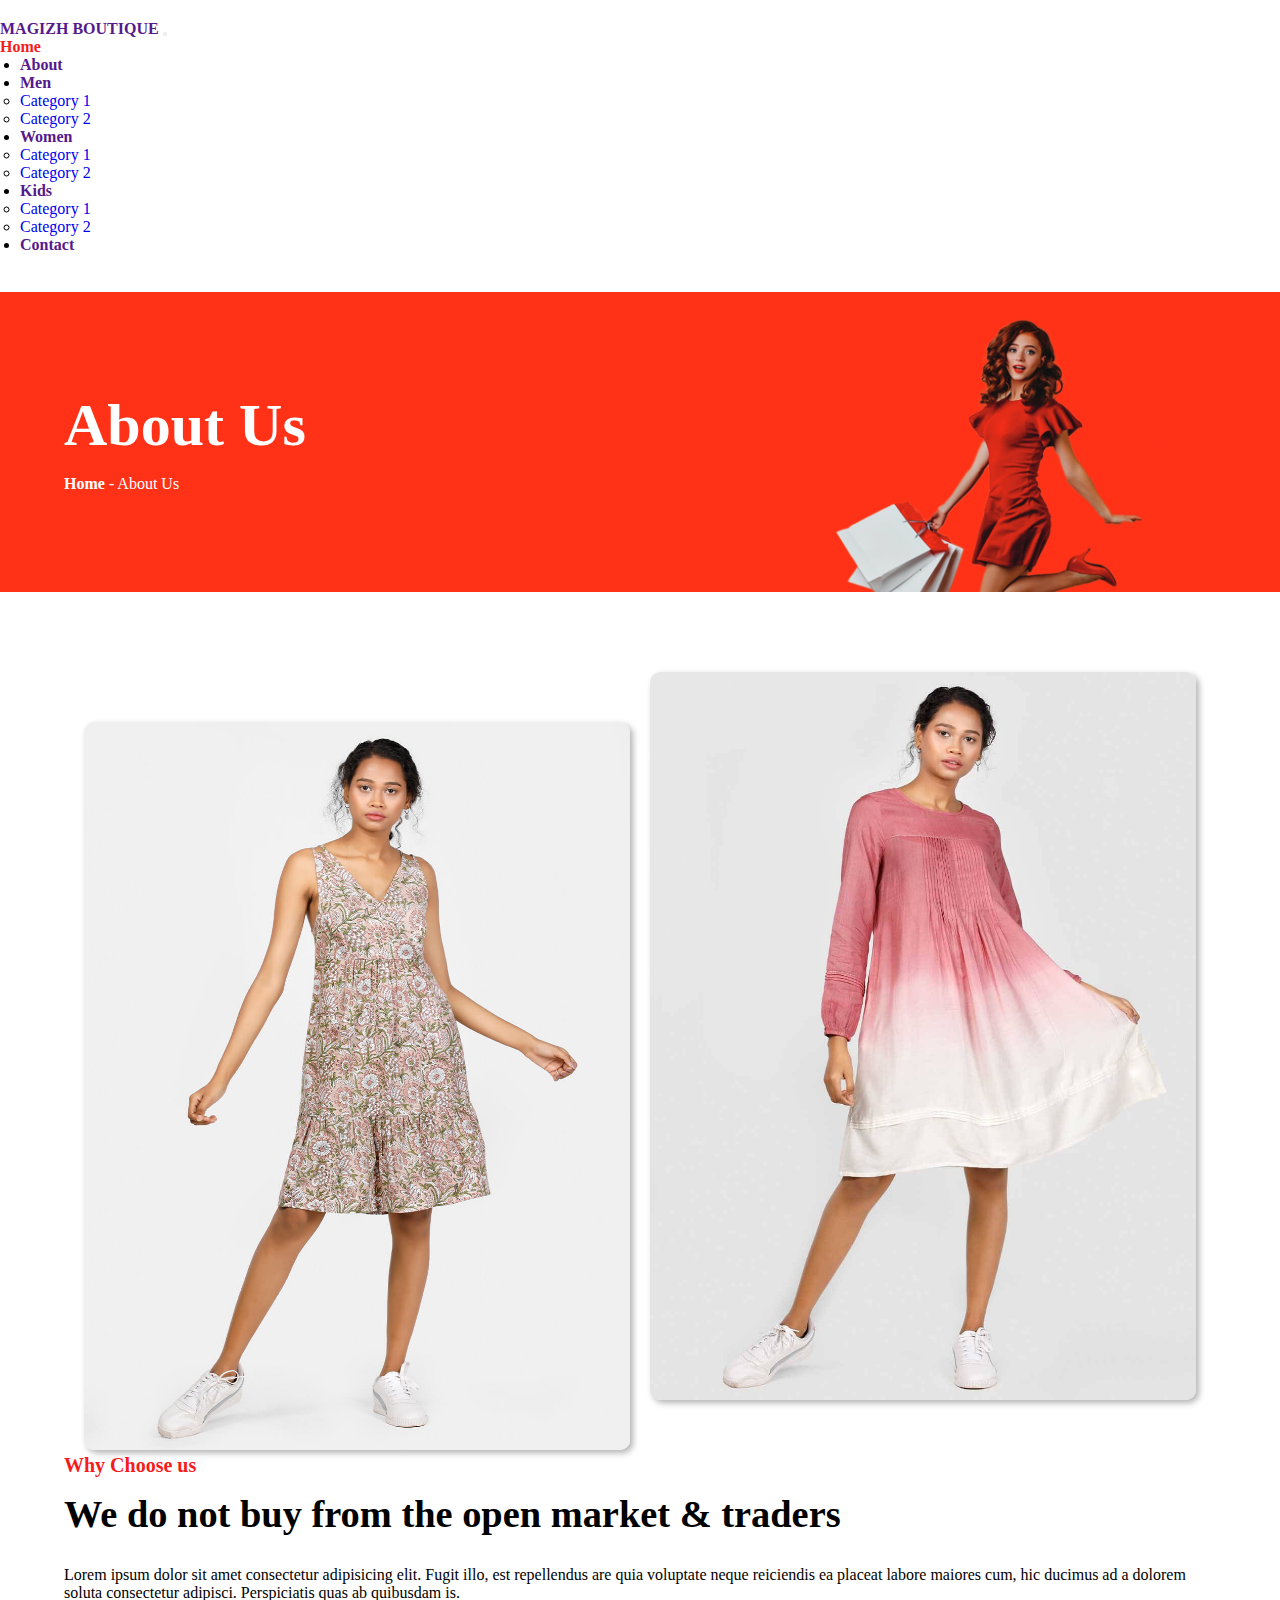
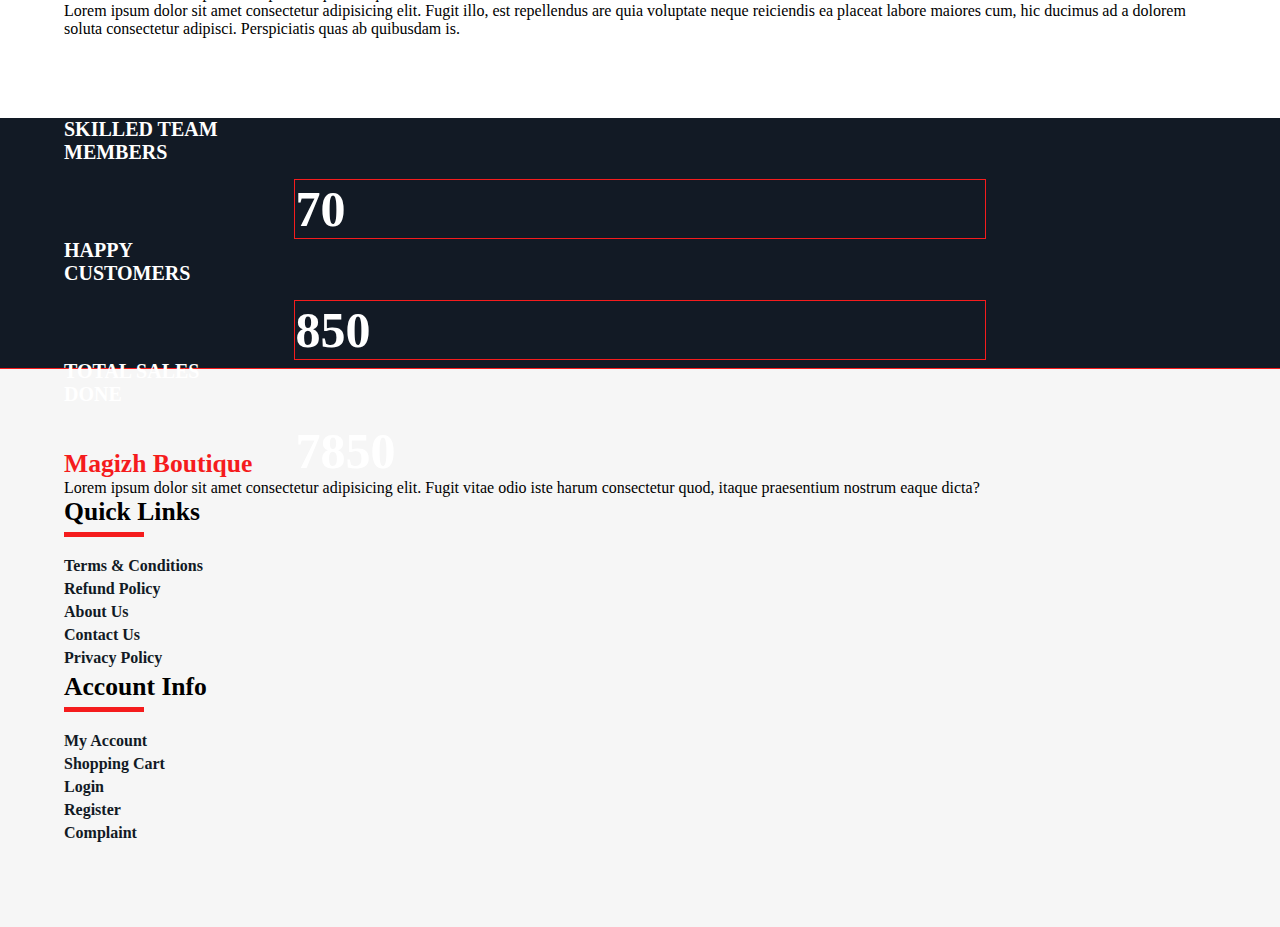
==== about.html @ 26e1551b "About Page 2 Section Completed" ====
<!DOCTYPE html>
<html lang="en">
  <head>
    <meta charset="UTF-8" />
    <meta name="viewport" content="width=device-width, initial-scale=1.0" />
    <title>Magizh</title>
    <!-- Bootstrap  -->
    <link
      href="https://cdn.jsdelivr.net/npm/bootstrap@5.3.0/dist/css/bootstrap.min.css"
      rel="stylesheet"
      integrity="sha384-9ndCyUaIbzAi2FUVXJi0CjmCapSmO7SnpJef0486qhLnuZ2cdeRhO02iuK6FUUVM"
      crossorigin="anonymous"
    />
    <!-- Font Awesome  -->
    <link
      rel="stylesheet"
      href="https://cdnjs.cloudflare.com/ajax/libs/font-awesome/6.4.0/css/all.min.css"
      integrity="sha512-iecdLmaskl7CVkqkXNQ/ZH/XLlvWZOJyj7Yy7tcenmpD1ypASozpmT/E0iPtmFIB46ZmdtAc9eNBvH0H/ZpiBw=="
      crossorigin="anonymous"
      referrerpolicy="no-referrer"
    />

    <!-- OWl  -->
    <link
      rel="stylesheet"
      href="https://cdnjs.cloudflare.com/ajax/libs/OwlCarousel2/2.3.4/assets/owl.carousel.min.css"
      integrity="sha512-tS3S5qG0BlhnQROyJXvNjeEM4UpMXHrQfTGmbQ1gKmelCxlSEBUaxhRBj/EFTzpbP4RVSrpEikbmdJobCvhE3g=="
      crossorigin="anonymous"
      referrerpolicy="no-referrer"
    />

    <!-- Animate  -->
    <link
      rel="stylesheet"
      href="https://cdnjs.cloudflare.com/ajax/libs/animate.css/4.1.1/animate.min.css"
      integrity="sha512-c42qTSw/wPZ3/5LBzD+Bw5f7bSF2oxou6wEb+I/lqeaKV5FDIfMvvRp772y4jcJLKuGUOpbJMdg/BTl50fJYAw=="
      crossorigin="anonymous"
      referrerpolicy="no-referrer"
    />

    <!-- CSS  -->
    <link rel="stylesheet" href="css/common.css" />
    <link rel="stylesheet" href="css/index.css" />
    <link rel="stylesheet" href="css/contact.css" />
    <link rel="stylesheet" href="css/about.css" />
  </head>

  <body>
    <!-- Header Start  -->
    <header class="main-header">
      <nav class="navbar navbar-expand-lg bg-light">
        <div class="container-fluid">
          <a class="navbar-brand" href=""> MAGIZH BOUTIQUE </a>
          <button
            class="navbar-toggler"
            type="button"
            data-bs-toggle="collapse"
            data-bs-target="#navbarScroll"
            aria-controls="navbarScroll"
            aria-expanded="false"
            aria-label="Toggle navigation"
          >
            <span class="navbar-toggler-icon"></span>
          </button>
          <div class="collapse navbar-collapse" id="navbarScroll">
            <ul
              class="navbar-nav mx-auto my-2 my-lg-0 navbar-nav-scroll nav-scr"
            >
              <li class="nav-item">
                <a class="nav-link active" aria-current="page" href="/">Home</a>
              </li>
              <li class="nav-item">
                <a class="nav-link" href="">About</a>
              </li>
              <li class="nav-item dropdown">
                <a
                  class="nav-link dropdown-toggle"
                  href=""
                  role="button"
                  data-bs-toggle="dropdown"
                  aria-expanded="false"
                >
                  Men
                </a>
                <ul class="dropdown-menu">
                  <li>
                    <a class="dropdown-item" href="package.html">Category 1</a>
                  </li>
                  <li>
                    <a class="dropdown-item" href="package.html">Category 2</a>
                  </li>
                </ul>
              </li>
              <li class="nav-item dropdown">
                <a
                  class="nav-link dropdown-toggle"
                  href=""
                  role="button"
                  data-bs-toggle="dropdown"
                  aria-expanded="false"
                >
                  Women
                </a>
                <ul class="dropdown-menu">
                  <li>
                    <a class="dropdown-item" href="package.html">Category 1</a>
                  </li>
                  <li>
                    <a class="dropdown-item" href="package.html">Category 2</a>
                  </li>
                </ul>
              </li>
              <li class="nav-item dropdown">
                <a
                  class="nav-link dropdown-toggle"
                  href=""
                  role="button"
                  data-bs-toggle="dropdown"
                  aria-expanded="false"
                >
                  Kids
                </a>
                <ul class="dropdown-menu">
                  <li>
                    <a class="dropdown-item" href="package.html">Category 1</a>
                  </li>
                  <li>
                    <a class="dropdown-item" href="package.html">Category 2</a>
                  </li>
                </ul>
              </li>
              <li class="nav-item">
                <a class="nav-link" href="">Contact</a>
              </li>
            </ul>
            <div class="menu-icons">
              <a href="">
                <span class="icon fa fa-magnifying-glass"></span>
              </a>
              <a href="">
                <span class="icon fa fa-cart-shopping"></span>
              </a>
              <a href="">
                <span class="icon fa fa-user-tie"></span>
              </a>
            </div>
          </div>
        </div>
      </nav>
    </header>
    <!-- End Header  -->

    <!-- Page Header  -->
    <section class="page-header">
      <div class="cont-box">
        <div class="page-header-cont">
          <p class="heading-xl">About Us</p>
          <p><a href="index.html" class="link-sec">Home</a> - About Us</p>
        </div>
      </div>
    </section>
    <!-- End Page Header  -->

    <!-- About Section  -->
    <section class="abt-sec">
      <div class="cont-box">
        <div class="row">
          <div class="col-md-6">
            <div class="abt-img">
              <div class="img-g1">
                <img src="assets/images/pro1 .jpg" alt="" />
              </div>
              <div class="img-g2">
                <img src="assets/images/pro4 .jpg" alt="" />
              </div>
            </div>
          </div>
          <div class="col-md-6">
            <div class="abt-cont">
              <h3 class="heading-sm">Why Choose us</h3>
              <h1 class="heading-lg">
                We do not buy from the open market & traders
              </h1>
              <p class="text-muted">
                Lorem ipsum dolor sit amet consectetur adipisicing elit. Fugit
                illo, est repellendus are quia voluptate neque reiciendis ea
                placeat labore maiores cum, hic ducimus ad a dolorem soluta
                consectetur adipisci. Perspiciatis quas ab quibusdam is.
              </p>
              <p class="text-muted">
                Lorem ipsum dolor sit amet consectetur adipisicing elit. Fugit
                illo, est repellendus are quia voluptate neque reiciendis ea
                placeat labore maiores cum, hic ducimus ad a dolorem soluta
                consectetur adipisci. Perspiciatis quas ab quibusdam is.
              </p>
            </div>
          </div>
        </div>
      </div>
    </section>
    <!-- End About Section  -->

    <!-- Counter Section  -->
    <section class="counter-sec">
        <div class="cont-box h-100">
            <div class="row h-100 text-center justify-content-center align-items-center">
                <div class="col-md-4">
                    <div class="counter">
                        <p class="heading-sm">SKILLED TEAM <br> MEMBERS</p>
                        <p class="counter-num">70</p>
                    </div>
                </div>
                <div class="col-md-4">
                    <div class="counter">
                        <p class="heading-sm">HAPPY <br> CUSTOMERS</p>
                        <p class="counter-num">850</p>
                    </div>
                </div>
                <div class="col-md-4">
                    <div class="counter">
                        <p class="heading-sm">TOTAL SALES <br> DONE</p>
                        <p class="counter-num">7850</p>
                    </div>
                </div>
            </div>
        </div>
    </section>
    <!-- End Counter Section  -->


    <!-- footer  -->
    <section class="footer-sec">
      <div class="cont-box">
        <div class="row justify-content-center align-items-center">
          <div class="col-lg-6">
            <div class="f-self-box">
              <a class="heading-md link-pri" href="">Magizh Boutique</a>
              <p class="mt-3">
                Lorem ipsum dolor sit amet consectetur adipisicing elit. Fugit
                vitae odio iste harum consectetur quod, itaque praesentium
                nostrum eaque dicta?
              </p>
              <div class="f-social-box">
                <span class="icon fa-brands fa-facebook"></span>
                <span class="icon fa-brands fa-instagram m-lg-1"></span>
                <span class="icon fa-brands fa-twitter m-lg-1"></span>
                <span class="icon fa-brands fa-linkedin m-lg-1"></span>
                <span class="icon fa-brands fa-youtube m-lg-1"></span>
              </div>
            </div>
          </div>
          <div class="col-lg-3">
            <div class="f-ql-box">
              <p class="heading-md link-list">Quick Links</p>
              <li>
                <a class="link-sec" href="">Terms & Conditions</a>
              </li>
              <li>
                <a class="link-sec" href="">Refund Policy</a>
              </li>
              <li>
                <a class="link-sec" href="">About Us</a>
              </li>
              <li>
                <a class="link-sec" href="">Contact Us</a>
              </li>
              <li>
                <a class="link-sec" href="">Privacy Policy</a>
              </li>
            </div>
          </div>
          <div class="col-lg-3">
            <div class="f-ai-box">
              <p class="heading-md link-list">Account Info</p>
              <li>
                <a class="link-sec" href="">My Account</a>
              </li>
              <li>
                <a class="link-sec" href="">Shopping Cart</a>
              </li>
              <li>
                <a class="link-sec" href="">Login</a>
              </li>
              <li>
                <a class="link-sec" href="">Register</a>
              </li>
              <li>
                <a class="link-sec" href="">Complaint</a>
              </li>
            </div>
          </div>
        </div>
      </div>
    </section>
    <!-- End Footer  -->

    <!-- Jquery  -->
    <script
      src="https://code.jquery.com/jquery-3.7.0.min.js"
      integrity="sha256-2Pmvv0kuTBOenSvLm6bvfBSSHrUJ+3A7x6P5Ebd07/g="
      crossorigin="anonymous"
    ></script>

    <!-- Bootstrap JS  -->
    <script
      src="https://cdn.jsdelivr.net/npm/bootstrap@5.3.0/dist/js/bootstrap.bundle.min.js"
      integrity="sha384-geWF76RCwLtnZ8qwWowPQNguL3RmwHVBC9FhGdlKrxdiJJigb/j/68SIy3Te4Bkz"
      crossorigin="anonymous"
    ></script>
    <!-- Owl  -->
    <script
      src="https://cdnjs.cloudflare.com/ajax/libs/OwlCarousel2/2.3.4/owl.carousel.min.js"
      integrity="sha512-bPs7Ae6pVvhOSiIcyUClR7/q2OAsRiovw4vAkX+zJbw3ShAeeqezq50RIIcIURq7Oa20rW2n2q+fyXBNcU9lrw=="
      crossorigin="anonymous"
      referrerpolicy="no-referrer"
    ></script>
  </body>
</html>
---- css/common.css ----
:root {
  --pri: #f51c1d;
  --sec: #121a25;
  --lightgrey: #f6f6f6;
}

/* font  */
@import url("https://fonts.googleapis.com/css2?family=Belanosima:wght@400;600;700&family=PT+Sans:wght@400;700&display=swap");
/* Resets */
*,
*::before,
*::after {
  box-sizing: border-box;
}
* {
  margin: 0;
  padding: 0;
  accent-color: var(--pri);
}
form :is(input, textarea):focus{
  box-shadow: none !important;
  outline: 1px solid var(--pri) !important;
  border: none;
}

img,
svg,
video {
  max-width: 100%;
}

/* Container  */
.cont-box {
  width: 90% !important;
  margin: 0 auto;
}

/* Image  */
.img-cover {
  width: 100% !important;
  object-fit: cover;
  object-position: 0 0;
}

/* Headings  */
.heading-lg,
.heading-xl,
.heading-md,
.heading-sm {
  font-weight: 600;
  margin-bottom: 15px;
  font-family: "Belanosima";
}
.heading-xl {
  font-size: clamp(30px, 5vw, 60px);
}
.heading-lg {
  font-size: clamp(25px, 3vw, 45px);
}
.heading-md {
  font-size: clamp(22px, 2vw, 40px);
}
.heading-sm {
  font-size: clamp(20px, 1vw, 35px);
}

/* Links  */
a {
  text-decoration: none;
}
.link-pri {
  color: var(--pri);
}
.link-sec {
  color: var(--sec);
}
.link-sec:hover {
  color: var(--pri);
}
.link-pri:hover {
  color: var(--sec);
}

/* Buttons  */
.btns {
  padding: 10px 20px;
  border: 0;
  font-weight: bold;
  border-radius: 3px;
  transition: all 200ms ease-in;
}
.btns-pri {
  background-color: var(--pri);
  color: var(--lightgrey);
}
.btns-pri:hover {
  background-color: var(--sec);
}
.btns-out {
  background: transparent;
  border: 1px solid var(--pri);
  color: var(--sec);
}
.btns-out:hover {
  background-color: var(--pri);
  color: var(--lightgrey);
}
.btns-w {
  background-color: var(--lightgrey);
  color: var(--sec);
}
.btns-w:hover {
  outline: 1px solid var(--pri);
}

/* icons  */
.icon {
  color: var(--pri);
}
.icon:hover {
  color: var(--sec);
}

/* Page Header  */
.page-header{
  height: 300px;
  display: flex;
  align-items: center;
  background-image: url("../assets/images/banner/red_banner.webp");
  background-size: cover;
  color: #fff;
}
.page-header-cont a{
  color: #fff;
  font-weight: bold;
}
.page-header-cont a:hover{
  text-decoration: underline;
  color: #fff ;
}
---- css/index.css ----
/* Navbar  */
.navbar {
  padding: 20px 0;
}
.navbar-brand {
  font-weight: bold;
}
.nav-link {
  font-weight: 600;
}
.nav-item:not(:first-child) {
  margin-left: 20px;
}
.nav-item .active,
.nav-link:hover {
  color: var(--pri) !important;
}
.menu-icons span {
  margin-right: 20px;
}

/* Banner  */
.banner-item {
  display: grid;
  grid-template-columns: repeat(3fr);
}
.banner-item img {
  grid-area: 1 / 1;
  height: 650px;
  object-fit: cover;
}
.banner-item .banner-item-cont {
  grid-area: 1 / 1;
  width: 50%;
  margin-left: 50px;
  align-self: center;
  position: relative;
}

/* Category Section 1  */
.cat-set-1 {
  padding: 80px 0 0 0;
}
.cat-set-box-1 {
  display: grid;
  grid-template-columns: repeat(4, 1fr);
  grid-template-rows: repeat(3, 1fr);
  grid-column-gap: 20px;
  grid-row-gap: 20px;
}
.cat-item {
  height: 250px;
  overflow: hidden;
  position: relative;
}
.cat-item img {
  height: 100%;
  transition: all 2000ms ease-in-out;
}
.cat-item .cat-item-cont {
  position: absolute;
  inset: 20px 0 auto 20px;
  color: #fff;
  filter: drop-shadow(2px 2px 5px rgba(0, 0, 0, 0.8));
}
.cat-item:hover img {
  scale: 1.05;
}
.cat-item-1 {
  grid-area: 1/1/2/3;
}
.cat-item-2 {
  grid-area: 1/3/2/5;
}
.cat-item-3 {
  grid-area: 2 / 1 / 4 / 3;
  height: 520px;
}
.cat-item-4 {
  grid-area: 3 / 3 / 4 / 5;
}
.cat-item-5 {
  grid-area: 2 / 3 / 3 / 5;
}

/* Main Cat Section  */
.main-cat {
  padding: 80px 0 0 0;
}
.main-cat-box {
  position: relative;
}
.main-cat-cont {
  position: absolute;
  height: fit-content;
  width: fit-content;
  inset: 0;
  margin: auto 20px;
}

/* Popular Products  */
.pop-items {
  padding: 80px 0 0 0;
  width: 100%;
  overflow: hidden;
}
.pop-header {
  margin-bottom: 60px;
  text-align: center;
}
.pro-details {
  padding: 10px;
  text-align: center;
}
.pro-box {
  box-shadow: 0px 0px 5px rgba(0, 0, 0, 0.22);
  position: relative;
  border: 1px solid white;
  backdrop-filter: blur(6px);
  border-radius: 17px;
  text-align: center;
  cursor: pointer;
  transition: all 0.5s;
  overflow: hidden;
}
.pro-box img {
  height: 280px;
  border-radius: 17px 17px 0 0;
}
.pro-box:hover {
  border: 1px solid var(--pri);
  transform: scale(1.05);
}
.pro-box:hover .add-cart {
  opacity: 1;
}
.price {
  color: var(--pri);
  font-size: 20px;
  font-weight: 600;
}
.price span {
  text-decoration: line-through;
  color: #000;
  font-size: 16px;
}
.add-cart {
  width: 40px;
  height: 40px;
  border-radius: 50%;
  background-color: var(--pri);
  color: #fff;
  display: flex;
  justify-content: center;
  align-items: center;
  position: absolute;
  top: 10px;
  right: 10px;
  opacity: 0;
  transition: all 300ms ease-in-out;
}

/* review Section  */
.review-sec {
  padding: 80px 0 80px 0;
}
.review-head {
  display: flex;
  gap: 20px;
}
.review-head img {
  height: 80px;
  width: 80px !important;
  border-radius: 50%;
}
.review-head span {
  color: gold;
}
.fa-quote-left {
  font-size: 50px;
  margin-top: 20px;
}
.review-item {
  padding: 10px;
}
.review-sec .row {
  align-items: center;
  justify-content: center;
}

/* Offer Banner section  */
.offer-banner1-sec {
  padding: 80px 0 0 0;
}
.offer-banner1-sec img {
  transition: all 2s ease-in-out;
}
.offer-banner1-sec img {
  width: 100%;
}
.offer-banner1-sec img:hover {
  scale: 0.9;
}

/* Footer Sec  */
.footer-sec {
  background-color: var(--lightgrey);
  padding: 80px 0;
  border-top: 1px solid var(--pri);
}
.footer-sec li {
  list-style: none;
  margin-bottom: 5px;
  font-weight: 600;
}
.footer-sec .link-list {
  position: relative;
  margin-bottom: 30px;
}
.footer-sec .link-list::after {
  content: "";
  height: 5px;
  width: 80px;
  background-color: var(--pri);
  position: absolute;
  inset: auto 0 -10px 0;
}
---- css/contact.css ----
.contact-main {
  padding: 80px 0;
}
.c-m-details {
  background-color: var(--pri);
  color: #fff;
  padding: 45px;
  border-radius: 10px;
}
.c-m-details a {
  color: #fff;
}
.cd-inn {
  margin: 20px 0;
}
.cd-inn span:not(.fa-brands) {
  font-size: 50px;
}
.cd-form {
  box-shadow: 0 0 10px rgba(0, 0, 0, 0.3);
  padding: 50px;
  border-radius: 10px;
}
.c-m-header p:not(:first-child) {
  width: 60%;
}
.map-sec{
    margin-bottom: -5px;
}
---- css/about.css ----
.abt-sec {
  padding: 80px 0;
}
.abt-img {
  display: grid;
  grid-template-columns: repeat(2, 1fr);
  grid-template-rows: 50px 1fr 50px;
  grid-column-gap: 20px;
  grid-row-gap: 0px;
  padding: 0 20px;
}
.abt-img img {
  border-radius: 10px;
  box-shadow: 3px 3px 6px rgba(0, 0, 0, 0.3);
}
.abt-img img:hover {
  box-shadow: 3px 3px 10px rgba(0, 0, 0, 0.3);
}
.img-g1 {
  grid-area: 2 / 1 / 4 / 2;
}
.img-g2 {
  grid-area: 1 / 2 / 3 / 3;
}
.abt-cont .heading-sm {
  color: var(--pri);
}
.abt-cont .heading-lg {
  margin-bottom: 30px;
}

/* Counter Section  */
.counter-sec {
  height: 250px;
  background-color: var(--sec);
}
.counter-sec .row{
    color: #fff;
}
.counter-num{
    font-size: 50px;
    font-weight: bold;
    border: 1px solid var(--pri);
    width: 60%;
    margin: 0 auto;
}
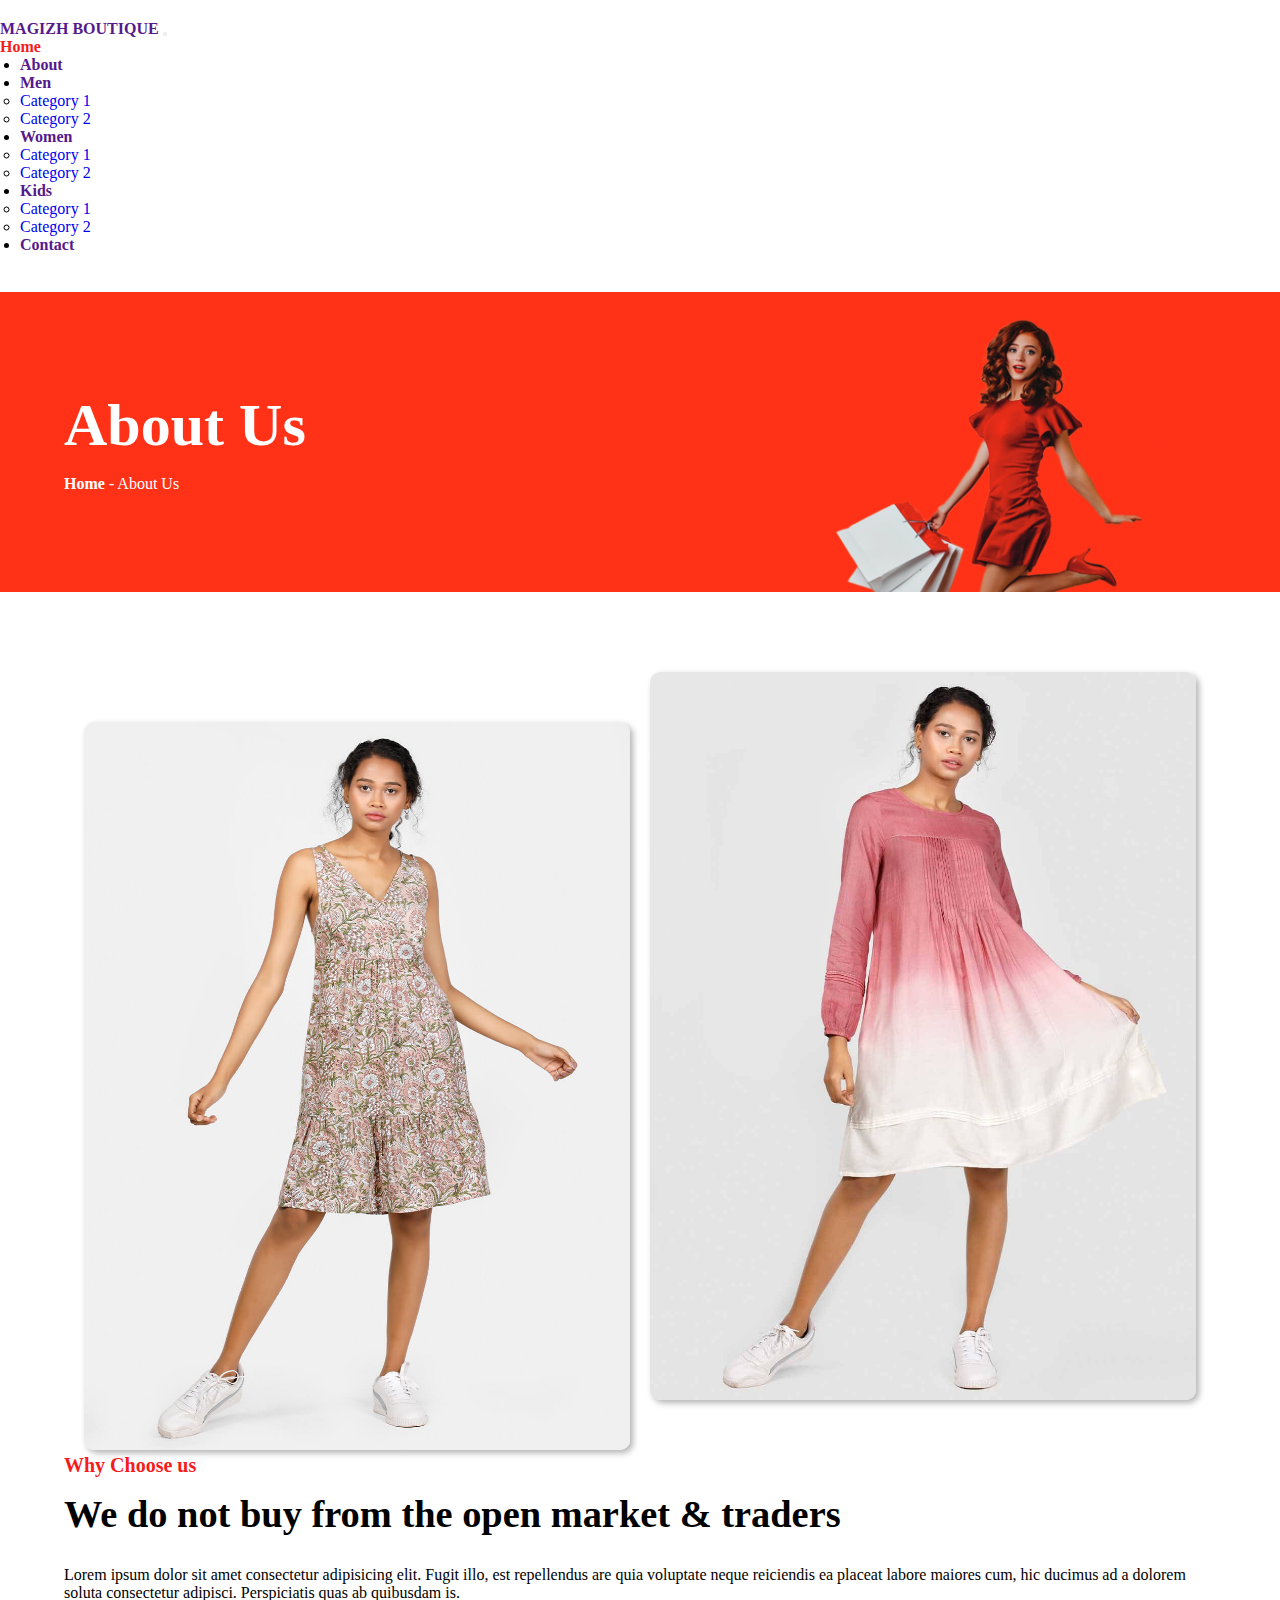
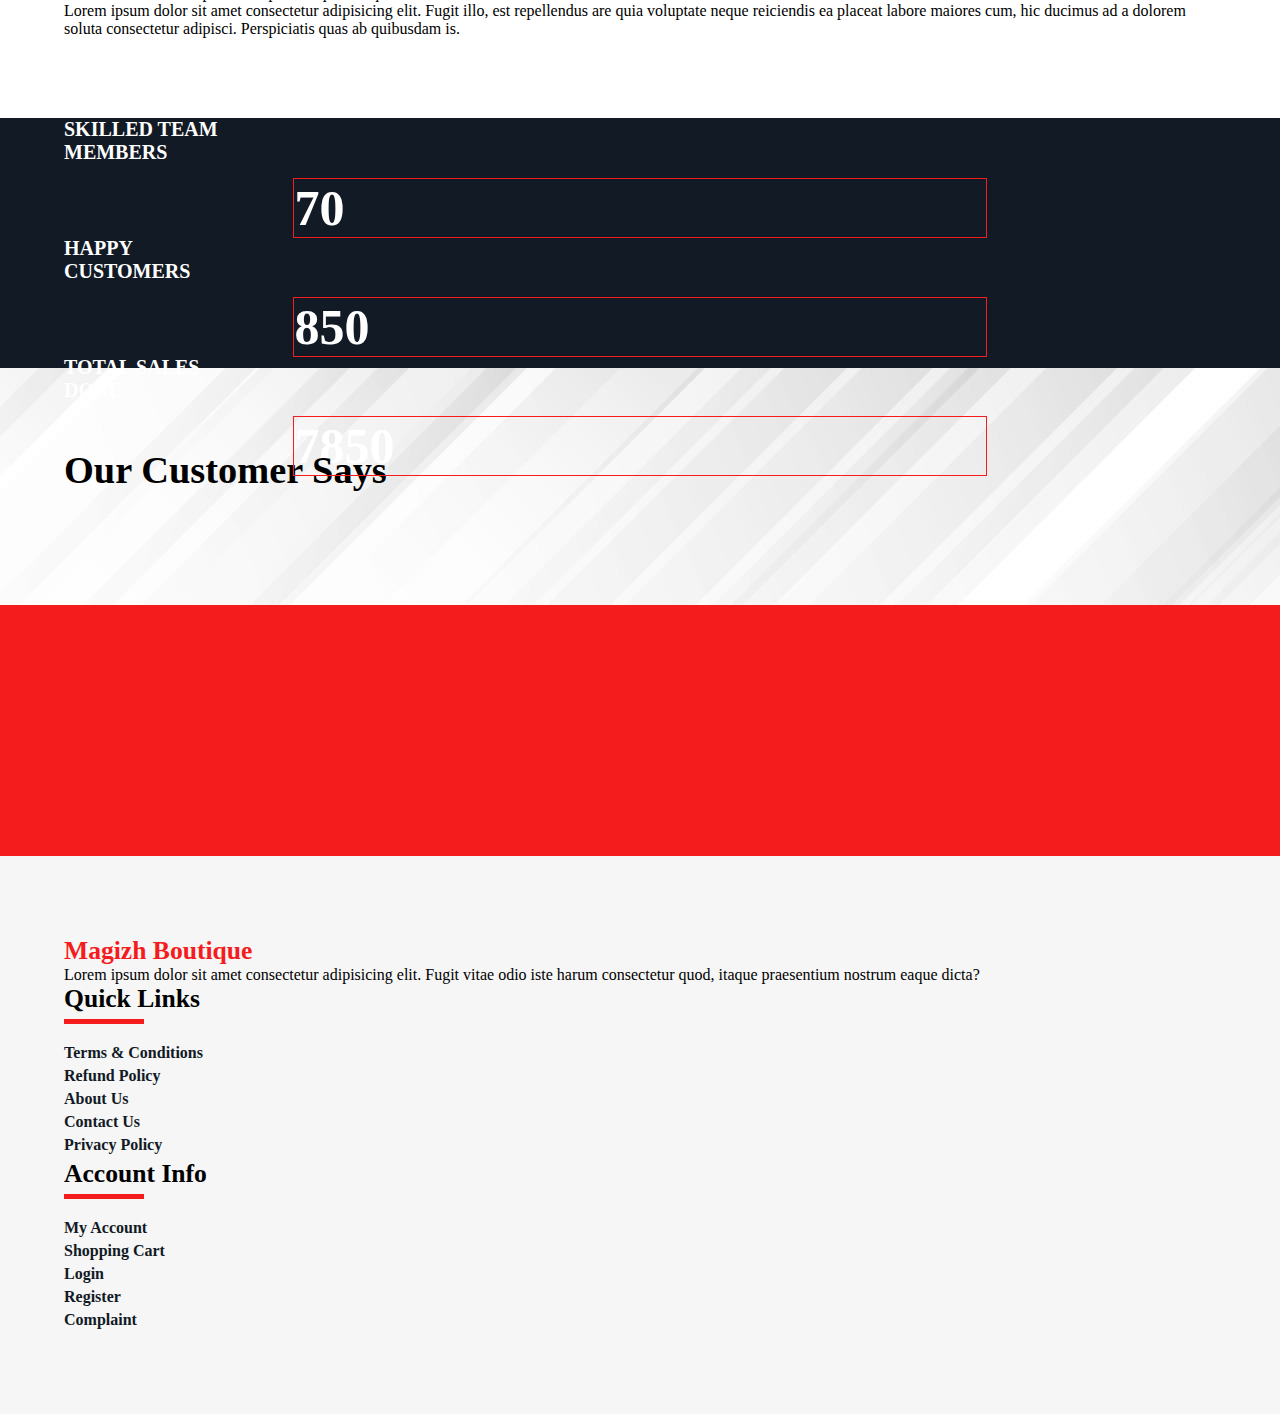
==== commit 3386664e: "About Page Complete" ====
--- a/about.html
+++ b/about.html
@@ -202,30 +202,89 @@
 
     <!-- Counter Section  -->
     <section class="counter-sec">
-        <div class="cont-box h-100">
-            <div class="row h-100 text-center justify-content-center align-items-center">
-                <div class="col-md-4">
-                    <div class="counter">
-                        <p class="heading-sm">SKILLED TEAM <br> MEMBERS</p>
-                        <p class="counter-num">70</p>
-                    </div>
+      <div class="cont-box h-100">
+        <div
+          class="row h-100 text-center justify-content-center align-items-center"
+        >
+          <div class="col-md-4">
+            <div class="counter">
+              <p class="heading-sm">
+                SKILLED TEAM <br />
+                MEMBERS
+              </p>
+              <p class="counter-num">70</p>
+            </div>
+          </div>
+          <div class="col-md-4">
+            <div class="counter">
+              <p class="heading-sm">
+                HAPPY <br />
+                CUSTOMERS
+              </p>
+              <p class="counter-num">850</p>
+            </div>
+          </div>
+          <div class="col-md-4">
+            <div class="counter">
+              <p class="heading-sm">
+                TOTAL SALES <br />
+                DONE
+              </p>
+              <p class="counter-num">7850</p>
+            </div>
+          </div>
+        </div>
+      </div>
+    </section>
+    <!-- End Counter Section  -->
+
+    <!-- Review Section  -->
+    <section class="abt-review-sec">
+      <div class="cont-box">
+        <p class="heading-lg text-center">Our Customer Says</p> <br>
+        <div class="owl-carousel review-slide-abt owl-theme">
+          <div class="item review-item">
+            <div class="abt-review">
+              <div class="review-head">
+                <img
+                  src="assets/images/banner/red_skirt_girl.webp"
+                  alt=""
+                />
+                <div>
+                  <p class="heading-sm">Hermione Granger</p>
+                  <span class="fa fa-star"></span>
+                  <span class="fa fa-star"></span>
+                  <span class="fa fa-star"></span>
+                  <span class="fa fa-star"></span>
+                  <span class="fa fa-star"></span>
                 </div>
-                <div class="col-md-4">
-                    <div class="counter">
-                        <p class="heading-sm">HAPPY <br> CUSTOMERS</p>
-                        <p class="counter-num">850</p>
-                    </div>
-                </div>
-                <div class="col-md-4">
-                    <div class="counter">
-                        <p class="heading-sm">TOTAL SALES <br> DONE</p>
-                        <p class="counter-num">7850</p>
-                    </div>
-                </div>
-            </div>
-        </div>
-    </section>
-    <!-- End Counter Section  -->
+              </div>
+              <span class="fa fa-quote-left"></span>
+              <p>
+                Lorem ipsum dolor sit amet consectetur adipisicing elit.
+                Nulla, veritatis minus aliquid incidunt, fugit ad eaque
+              </p>
+            </div>
+          </div>
+        </div>
+      </div>
+    </section>
+    <!-- End Review Section  -->
+
+    <!-- Brand Section  -->
+    <section class="brand-sec">
+      <div class="cont-box">
+        <div class="owl-carousel brand-slide owl-theme">
+          <div class="item">
+            <img src="assets/images/puma-logo.svg" alt="">
+          </div>
+          <div class="item">
+            <img src="assets/images/Adidas_Logo.svg" alt="">
+          </div>
+        </div>
+      </div>
+    </section>
+    <!-- End Brand Section  -->
 
 
     <!-- footer  -->
@@ -314,5 +373,46 @@
       crossorigin="anonymous"
       referrerpolicy="no-referrer"
     ></script>
+
+    <script>
+      $(".review-slide-abt").owlCarousel({
+        loop: true,
+        margin: 0,
+        nav: false,
+        autoplay:true,
+        autoplayTimeout:2000,
+        autoplayHoverPause:true,
+        responsive: {
+          0: {
+            items: 1,
+          },
+          600: {
+            items: 2,
+          },
+          1000: {
+            items: 3,
+          },
+        },
+      });
+      $(".brand-slide").owlCarousel({
+        loop: true,
+        margin: 0,
+        autoplay:true,
+        autoplayTimeout:2000,
+        autoplayHoverPause:true,
+        nav: false,
+        responsive: {
+          0: {
+            items: 2,
+          },
+          600: {
+            items: 4,
+          },
+          1000: {
+            items: 6,
+          },
+        },
+      });
+    </script>
   </body>
 </html>
--- a/css/about.css
+++ b/css/about.css
@@ -34,13 +34,41 @@
   height: 250px;
   background-color: var(--sec);
 }
-.counter-sec .row{
-    color: #fff;
+.counter-sec .row {
+  color: #fff;
 }
-.counter-num{
-    font-size: 50px;
-    font-weight: bold;
-    border: 1px solid var(--pri);
-    width: 60%;
-    margin: 0 auto;
+.counter-num {
+  font-size: 50px;
+  font-weight: bold;
+  outline: 1px solid var(--pri);
+  width: 60%;
+  margin: 0 auto;
+  transition: all 500ms ease;
+}
+.counter-num:hover{
+  outline-offset: -10px;
+  outline-color: #fff;
+}
+
+/* Review Section  */
+.abt-review-sec{
+  padding: 80px 0 80px 0;
+  background-image:url("../assets/images/banner/wt_patter.jpg") ;
+}
+.abt-review{
+  padding: 20px;
+  background-color: #fff;
+  box-shadow: 5px 5px 10px rgba(0, 0, 0, 0.2);
+}
+
+/* Brand Section  */
+.brand-sec{
+  height: 250px;
+  background-color: var(--pri);
+  display: flex;
+  align-items: center;
+}
+.brand-slide .item{
+  padding: 60px;
+  filter: invert();
 }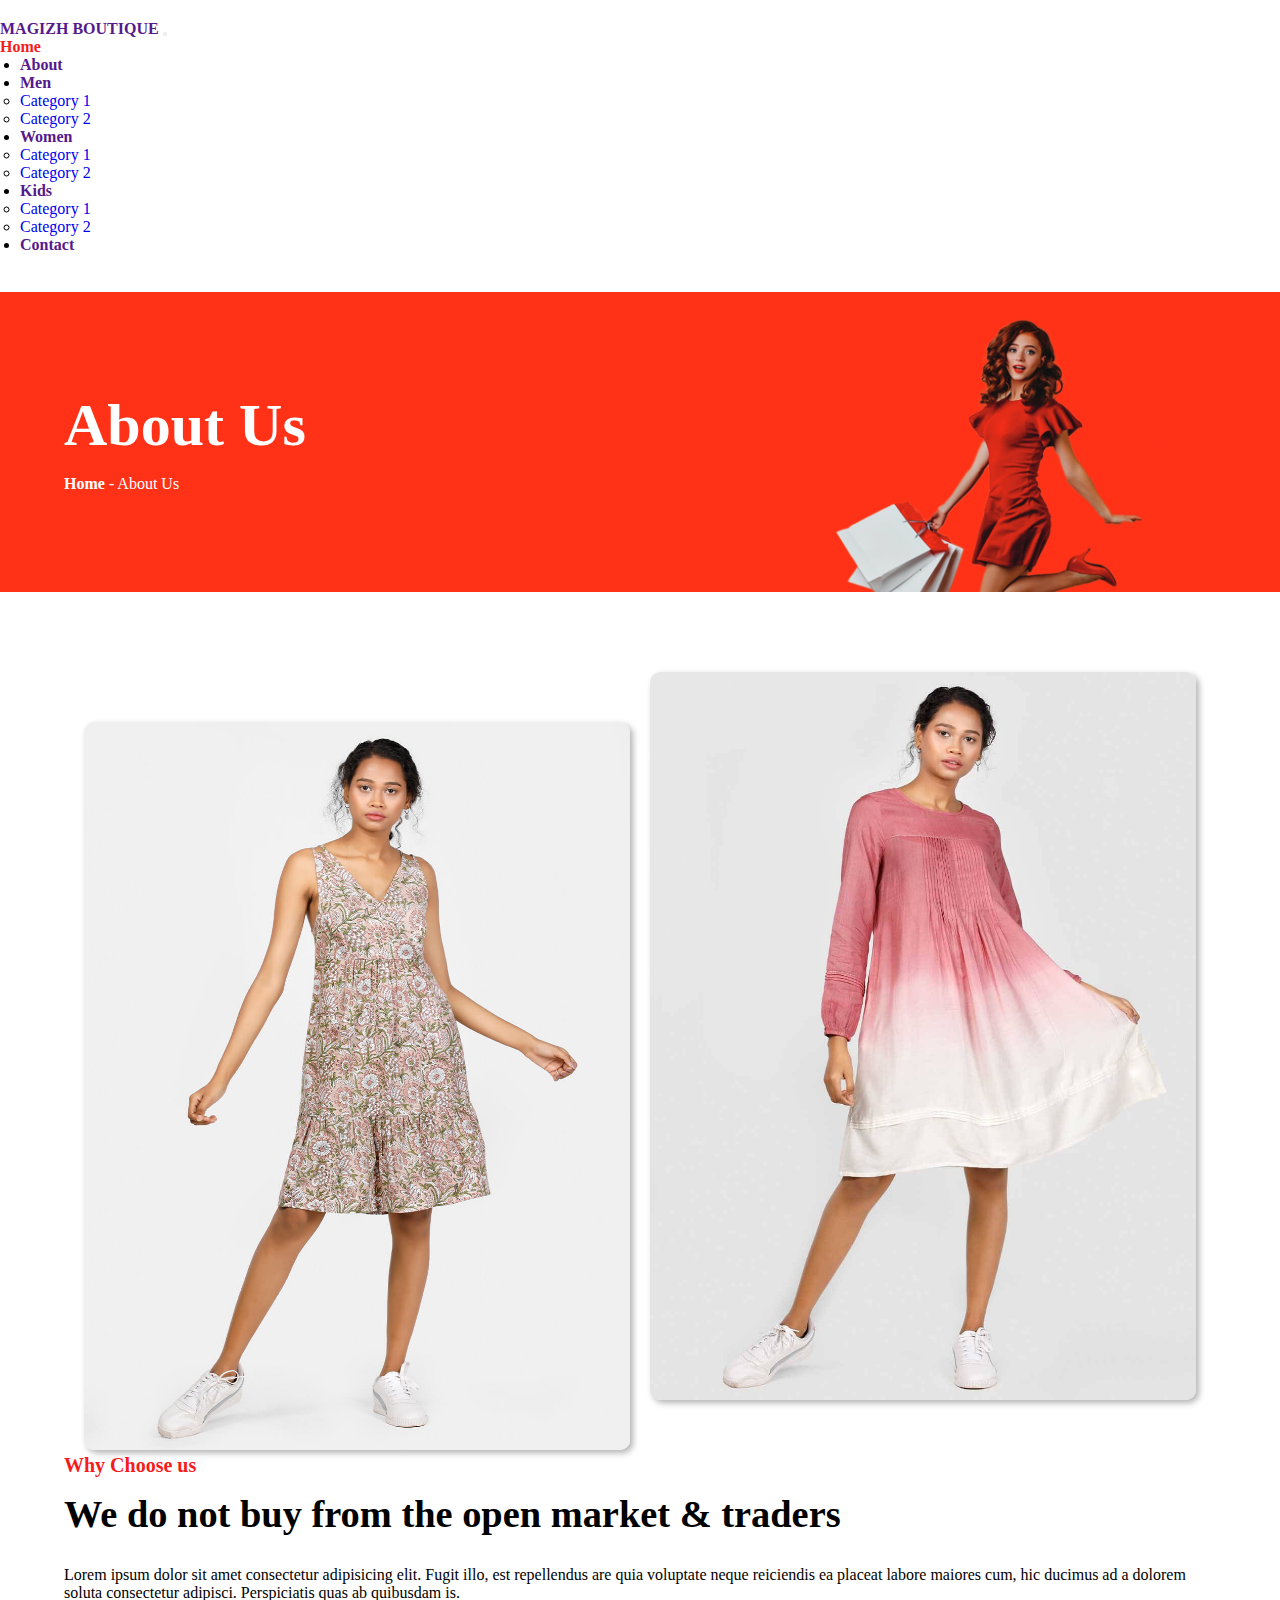
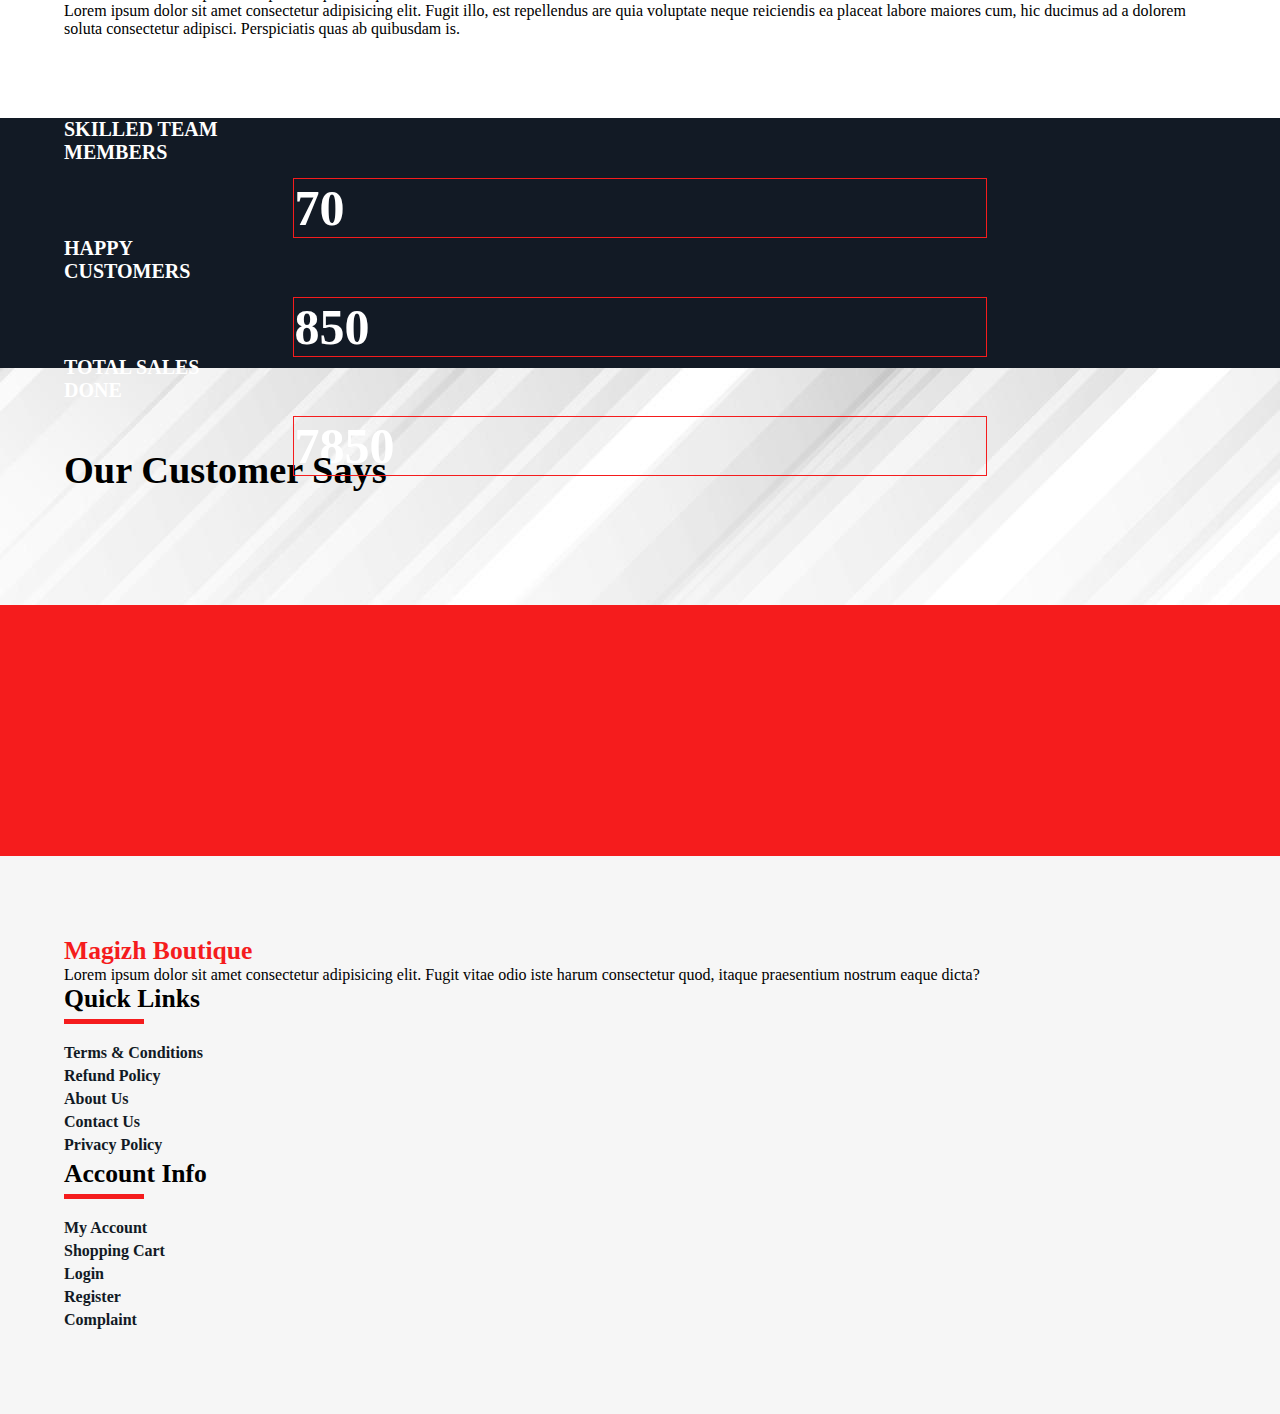
==== commit 05373eb3: "Responsive" ====
--- a/about.html
+++ b/about.html
@@ -170,7 +170,7 @@
               <div class="img-g1">
                 <img src="assets/images/pro1 .jpg" alt="" />
               </div>
-              <div class="img-g2">
+              <div class="img-g2 mb-5">
                 <img src="assets/images/pro4 .jpg" alt="" />
               </div>
             </div>
@@ -403,7 +403,7 @@
         nav: false,
         responsive: {
           0: {
-            items: 2,
+            items: 1,
           },
           600: {
             items: 4,
--- a/css/common.css
+++ b/css/common.css
@@ -12,12 +12,16 @@
 *::after {
   box-sizing: border-box;
 }
+p{
+  margin: 0;
+  padding: 0;
+}
 * {
   margin: 0;
   padding: 0;
   accent-color: var(--pri);
 }
-form :is(input, textarea):focus{
+:is(input, textarea, select):focus{
   box-shadow: none !important;
   outline: 1px solid var(--pri) !important;
   border: none;
@@ -49,7 +53,7 @@
 .heading-sm {
   font-weight: 600;
   margin-bottom: 15px;
-  font-family: "Belanosima";
+  font-family: "Belanosima" !important;
 }
 .heading-xl {
   font-size: clamp(30px, 5vw, 60px);
@@ -128,6 +132,7 @@
   align-items: center;
   background-image: url("../assets/images/banner/red_banner.webp");
   background-size: cover;
+  background-position: 80% 0;
   color: #fff;
 }
 .page-header-cont a{
--- a/css/index.css
+++ b/css/index.css
@@ -28,6 +28,7 @@
   grid-area: 1 / 1;
   height: 650px;
   object-fit: cover;
+  object-position: 80% 0;
 }
 .banner-item .banner-item-cont {
   grid-area: 1 / 1;
@@ -35,6 +36,12 @@
   margin-left: 50px;
   align-self: center;
   position: relative;
+}
+@media (width < 780px) {
+  .banner-item .banner-item-cont p{
+    color: #fff;
+    filter: drop-shadow(5px 5px 5px rgba(0, 0 ,0 ,0.3));
+  } 
 }
 
 /* Category Section 1  */
@@ -62,6 +69,9 @@
   inset: 20px 0 auto 20px;
   color: #fff;
   filter: drop-shadow(2px 2px 5px rgba(0, 0, 0, 0.8));
+}
+.cat-item img{
+  object-position: 60% 0;
 }
 .cat-item:hover img {
   scale: 1.05;
@@ -124,7 +134,7 @@
   overflow: hidden;
 }
 .pro-box img {
-  height: 280px;
+  height: 200px;
   border-radius: 17px 17px 0 0;
 }
 .pro-box:hover {
@@ -144,7 +154,7 @@
   color: #000;
   font-size: 16px;
 }
-.add-cart {
+.add-cart { 
   width: 40px;
   height: 40px;
   border-radius: 50%;
@@ -157,7 +167,7 @@
   top: 10px;
   right: 10px;
   opacity: 0;
-  transition: all 300ms ease-in-out;
+  transition: all 300ms ease-in-out;  
 }
 
 /* review Section  */
@@ -224,4 +234,4 @@
   background-color: var(--pri);
   position: absolute;
   inset: auto 0 -10px 0;
-}
+}--- a/css/contact.css
+++ b/css/contact.css
@@ -4,7 +4,7 @@
 .c-m-details {
   background-color: var(--pri);
   color: #fff;
-  padding: 45px;
+  padding: 35px;
   border-radius: 10px;
 }
 .c-m-details a {
@@ -14,7 +14,7 @@
   margin: 20px 0;
 }
 .cd-inn span:not(.fa-brands) {
-  font-size: 50px;
+  font-size: 40px;
 }
 .cd-form {
   box-shadow: 0 0 10px rgba(0, 0, 0, 0.3);
@@ -24,6 +24,16 @@
 .c-m-header p:not(:first-child) {
   width: 60%;
 }
+@media (width<768px){
+  .c-m-header p:not(:first-child) {
+    width: 100%;
+  }
+}
+@media (width<992px){
+  .cd-inn span:not(.fa-brands) {
+    font-size: 30px;
+  }
+}
 .map-sec{
     margin-bottom: -5px;
 }--- a/css/about.css
+++ b/css/about.css
@@ -50,10 +50,17 @@
   outline-color: #fff;
 }
 
+@media (width<768px){
+  .counter-sec{
+    height:520px;
+  }
+}
+
 /* Review Section  */
 .abt-review-sec{
   padding: 80px 0 80px 0;
   background-image:url("../assets/images/banner/wt_patter.jpg") ;
+  background-position: 80% 0 !important;
 }
 .abt-review{
   padding: 20px;
